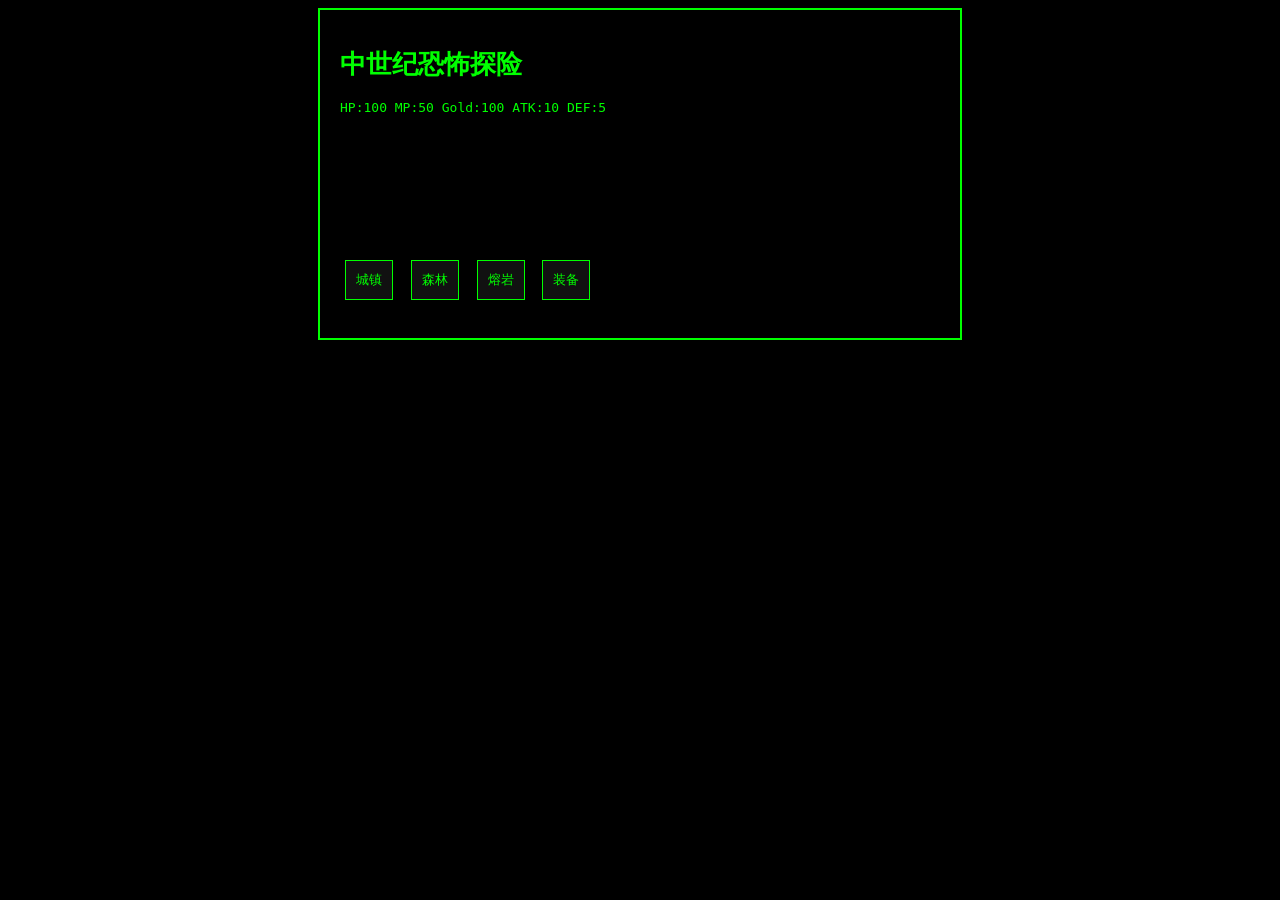
==== index.html @ bfaa85d2 "Update index.html" ====
<!DOCTYPE html>
<html lang="zh-CN">
<head>
<meta charset="UTF-8">
<title>Game Clean</title>
<link rel="stylesheet" href="style.css">
</head>
<body>
<div id="game">
<h1>中世纪恐怖探险</h1>
<div id="hud">
<span id="hp"></span>
<span id="mp"></span>
<span id="gold"></span>
<span id="atk"></span>
<span id="def"></span>
</div>

<div id="scene"></div>

<div>
<button onclick="goTown()">城镇</button>
<button onclick="goForest()">森林</button>
<button onclick="goLava()">熔岩</button>
<button onclick="openEquip()">装备</button>
</div>

<ul id="items"></ul>

<div id="equipPanel" style="display:none">
<div id="character">🙂</div>
<div>武器: <span id="weaponSlot"></span></div>
<div>护甲: <span id="armorSlot"></span></div>
</div>

</div>
<script src="game.js"></script>
</body>
</html>
---- style.css ----
body {
  background: black;
  color: #0f0;
  font-family: monospace;
}

#game {
  width: 600px;
  margin: auto;
  padding: 20px;
  border: 2px solid #0f0;
}

button {
  margin: 5px;
  padding: 10px;
  background: #111;
  color: #0f0;
  border: 1px solid #0f0;
  cursor: pointer;
}

button:hover {
  background: #0f0;
  color: black;
}

#scene {
  margin: 20px 0;
  min-height: 100px;
}

#inventory {
  margin-top: 20px;
}
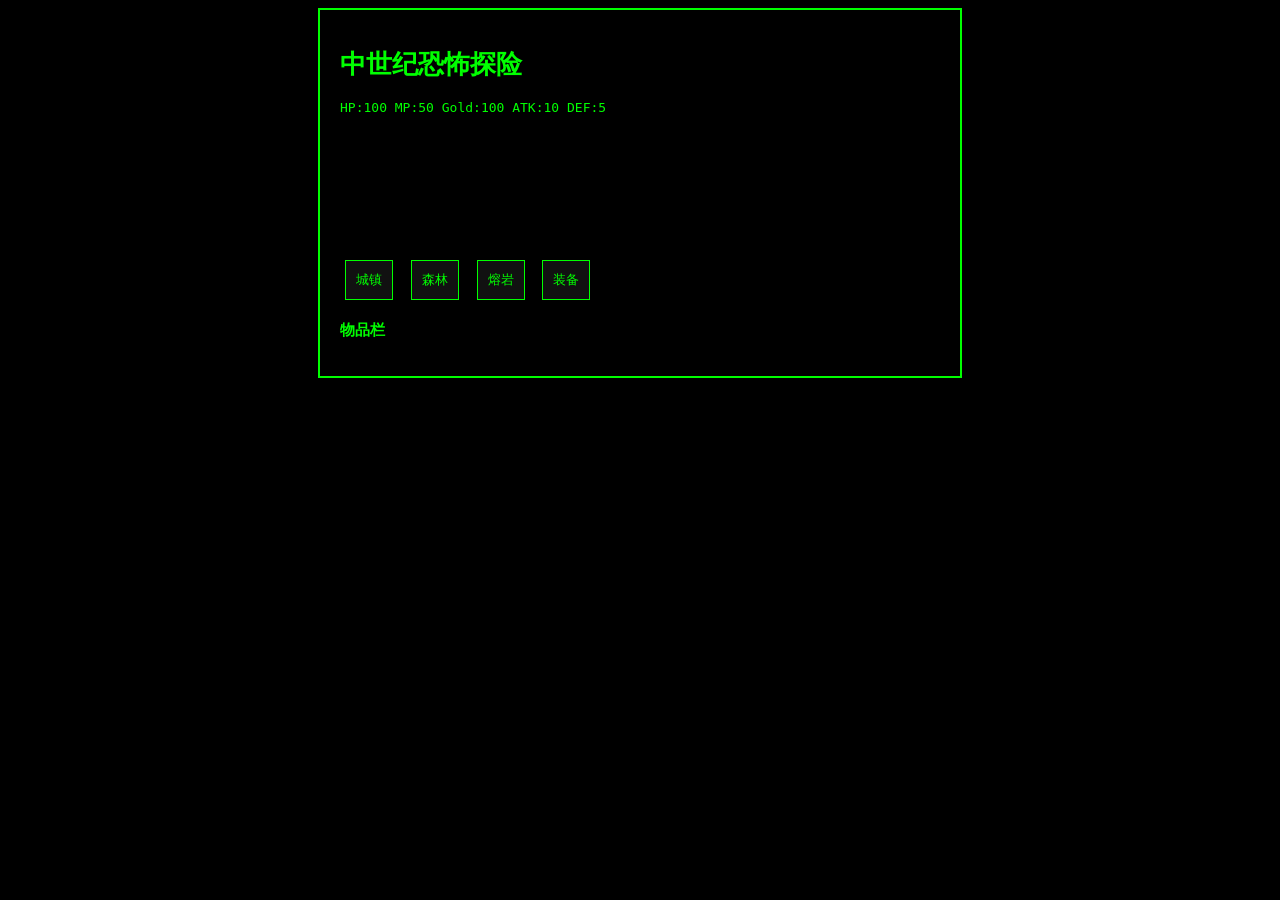
==== commit a7b3408d: "Update index.html" ====
--- a/index.html
+++ b/index.html
@@ -25,7 +25,10 @@
 <button onclick="openEquip()">装备</button>
 </div>
 
-<ul id="items"></ul>
+<div>
+  <h3>物品栏</h3>
+  <ul id="items"></ul>
+</div>
 
 <div id="equipPanel" style="display:none">
 <div id="character">🙂</div>
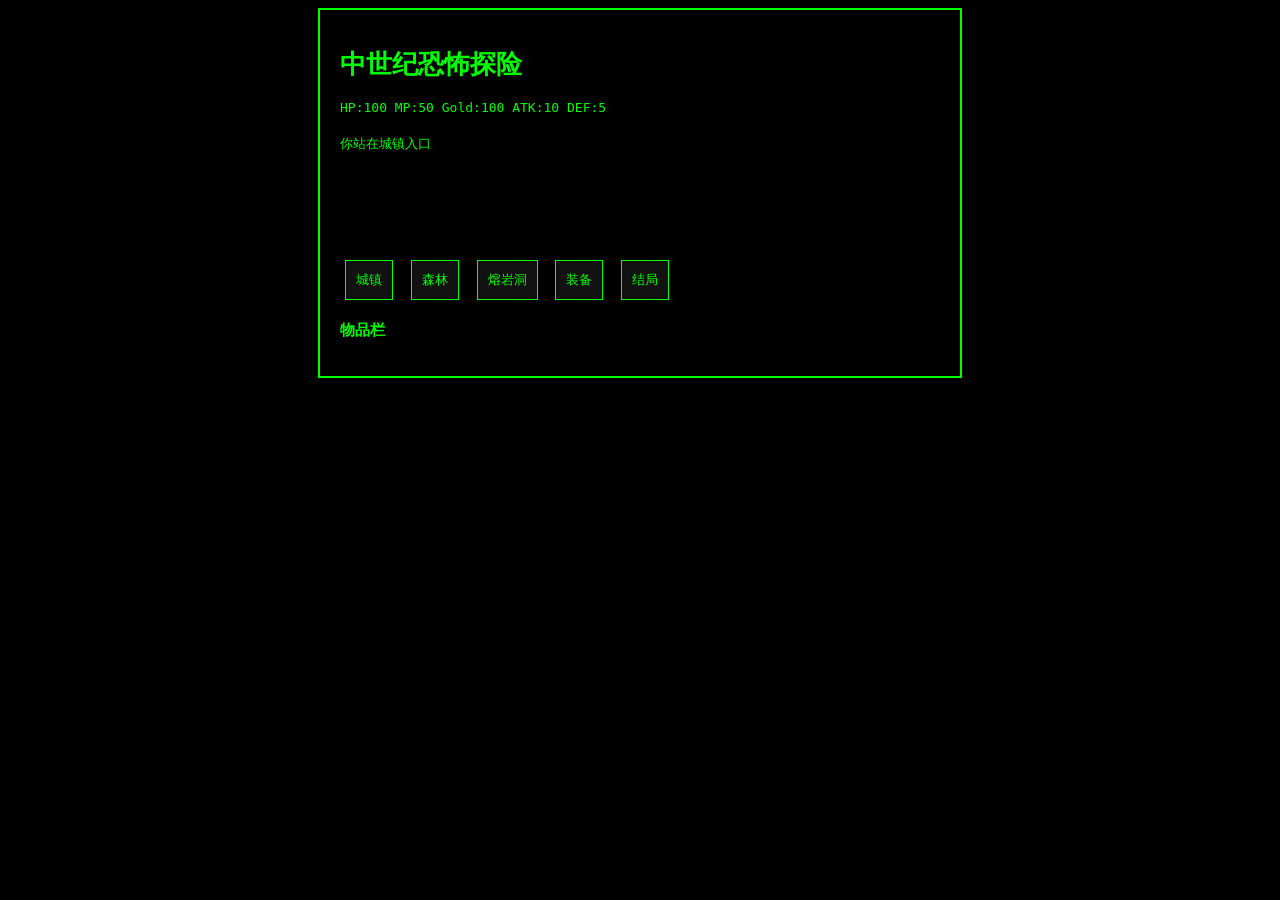
==== commit d2fdede8: "Update index.html" ====
--- a/index.html
+++ b/index.html
@@ -2,12 +2,14 @@
 <html lang="zh-CN">
 <head>
 <meta charset="UTF-8">
-<title>Game Clean</title>
+<title>中世纪恐怖探险</title>
 <link rel="stylesheet" href="style.css">
 </head>
 <body>
+
 <div id="game">
 <h1>中世纪恐怖探险</h1>
+
 <div id="hud">
 <span id="hp"></span>
 <span id="mp"></span>
@@ -16,27 +18,40 @@
 <span id="def"></span>
 </div>
 
-<div id="scene"></div>
+<div id="scene">你站在城镇入口</div>
 
 <div>
 <button onclick="goTown()">城镇</button>
 <button onclick="goForest()">森林</button>
-<button onclick="goLava()">熔岩</button>
+<button onclick="goLava()">熔岩洞</button>
 <button onclick="openEquip()">装备</button>
+<button onclick="checkEnding()">结局</button>
 </div>
 
-<div>
-  <h3>物品栏</h3>
-  <ul id="items"></ul>
-</div>
+<div style="display:flex; gap:20px;">
 
-<div id="equipPanel" style="display:none">
-<div id="character">🙂</div>
-<div>武器: <span id="weaponSlot"></span></div>
-<div>护甲: <span id="armorSlot"></span></div>
+  <!-- 物品栏 -->
+  <div>
+    <h3>物品栏</h3>
+    <ul id="items"></ul>
+  </div>
+
+  <!-- 装备栏 -->
+  <div id="equipPanel" style="display:none; border:1px solid #0f0; padding:10px;">
+    <h3>装备</h3>
+    <button onclick="closeEquip()">关闭</button>
+
+    <div id="character">🙂</div>
+
+    <div>武器: <span id="weaponSlot">无</span></div>
+    <div>护甲: <span id="armorSlot">无</span></div>
+    <div>饰品: <span id="ringSlot">无</span></div>
+  </div>
+
 </div>
 
 </div>
+
 <script src="game.js"></script>
 </body>
 </html>
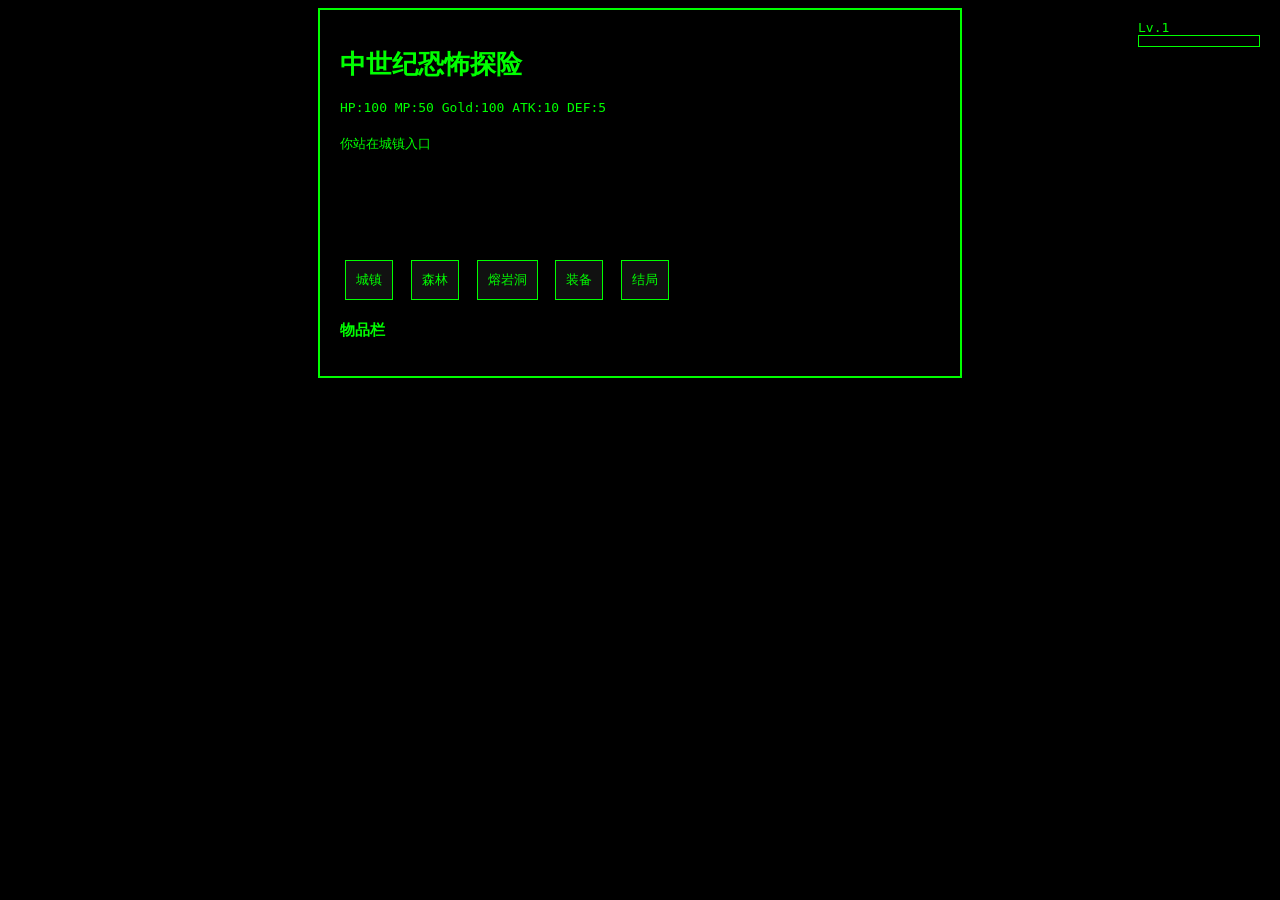
==== commit d57d812d: "Update index.html 增加等级经验值" ====
--- a/index.html
+++ b/index.html
@@ -11,6 +11,12 @@
 <h1>中世纪恐怖探险</h1>
 
 <div id="hud">
+<div id="levelUI" style="position:absolute; right:20px; top:20px;">
+  <div id="levelText">Lv.1</div>
+  <div style="width:120px; height:10px; border:1px solid #0f0;">
+    <div id="expBar" style="height:100%; width:0%; background:#0f0;"></div>
+  </div>
+</div>  
 <span id="hp"></span>
 <span id="mp"></span>
 <span id="gold"></span>
@@ -28,7 +34,7 @@
 <button onclick="checkEnding()">结局</button>
 </div>
 
-<div style="display:flex; gap:20px;">
+<div>
 
   <!-- 物品栏 -->
   <div>
@@ -37,7 +43,7 @@
   </div>
 
   <!-- 装备栏 -->
-  <div id="equipPanel" style="display:none; border:1px solid #0f0; padding:10px;">
+ <div id="equipPanel" style="display:none; position:absolute; right:20px; top:100px; border:1px solid #0f0; padding:10px; background:black;">
     <h3>装备</h3>
     <button onclick="closeEquip()">关闭</button>
 
